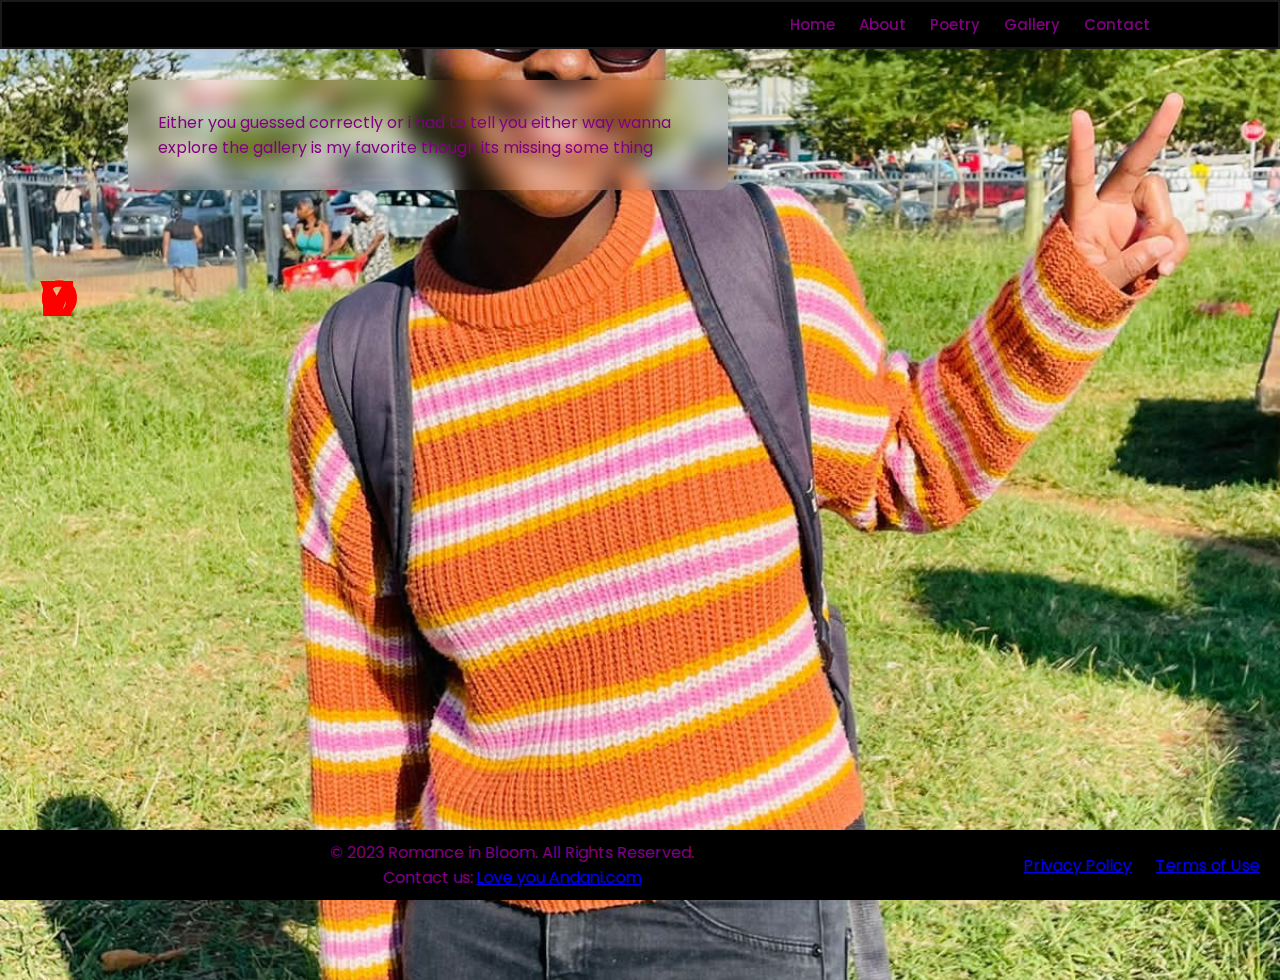
==== mainpage.html @ c9b13228 "e" ====
<!DOCTYPE html>
<html lang="en">
<head>
    <meta charset="UTF-8">
    <meta http-equiv="X-UA-Compatible" content="IE=edge">
    <meta name="viewport" content="width=device-width, initial-scale=1.0">
    <title>Login</title>
    <!-- Updated the link to your CSS file "style1.css" -->
    <link rel="stylesheet" href="style1.css">
    <link rel="preconnect" href="https://fonts.googleapis.com">
    <link rel="preconnect" href="https://fonts.gstatic.com" crossorigin>
    <link href="https://fonts.googleapis.com/css2?family=Poppins:wght@400;600&display=swap" rel="stylesheet">
    <link href="https://fonts.googleapis.com/css2?family=Dancing+Script:wght@600&display=swap" rel="stylesheet">

</head>
<body>
    <header class="header">
        <a href="#" class="logo"></a>
        <nav class="navbar">
            <a href="#" id="homeButton">Home</a>
            <a href="#" id="aboutButton">About</a>
            <a href="#" id="poetryButton">Poetry</a>
            <a href="#" id="galleryButton">Gallery</a>
            <a href="#" id="contactButton">Contact</a>
        </nav>
    </header>  

<main class="main-content">
    <div id="homeContent">
      <p>Either you guessed correctly or i had to tell you either way wanna explore the gallery is my favorite though its missing some thing </p>
    </div>
    <div id="aboutContent">
      <h2>I'm bad at naming things soo Love you</h2>
      <p>Well, you're probably looking at me as you read this, or I got to embarrass I said you’ll read it at home, but I hope I didn’t take the cowards way out but anyways</p>
      <p>..</p>
      <p>Honestly, I don’t know what I want to put here I spent countless nights thinking and throughout it all I was left with nothing in my mind words, a quiz, a small game (would have taken forever to make) or just a display of my love. I wanted it all to make it the best I could though my mind kept racing through ideas my heart kept saying nothing in this world would be enough to show u how much I love you. 
 
        maybe I made it to store our memories, love and happiness but to me it's something I never done before cause you’re a new person in my life the person who has my heart and the one, I wish to be with through day and night all I can think of is you. 
         
        Never before have I found myself in loss of words over someone, which lead me to believe maybe I didn’t have it in me to love but thanks to you for proving me wrong with all that I love you</p>
        <p>..</p>
        <p>(hope I gave you a kiss as soon as you finished this if I didn’t slap me for me please)</p>
    </div>
    <div id="poetryContent">

      <div class="poetry-carousel">
        <button class="nav left" onclick="prevPoem()">&#8249;</button>
        <div class="poem-container active">
            <h2>Poem 1</h2>
            <p>
                your smile, a world takes flight,
        A beacon of pure and radiant light.
        It speaks of joy, a heart sincere,
        Drawing me close, pulling me near.
        
        Each curve and gleam, a work of art,
        A masterpiece to warm the coldest heart.
        With every grin, my worries cease,
        In your smile, I find my inner peace.
        
        So wear that smile, forever true,
        For it's the magic that leads me to you.
        In your laughter, my heart finds its home,
        With your smile, I'll never feel alone.
            </p>
        </div>
        <div class="poem-container">
            <h2>Poem 2</h2>
            <p>
              In your brown eyes, behind glasses they hide,
              A world of wonder, a deep, inner stride.
              Like warm cocoa in the morning sun's grace,
              They sparkle and twinkle, a comforting place.
              
              Through those lenses, a unique view of life,
              With wisdom and charm, she conquers each strife.
              Her gaze, both intelligent and wise,
              In your brown eyes, beauty truly lies.
              
              With every glance, my heart takes its cue,
              Through your glasses, your spirit shines true.
              They frame your soul, a sweet, sweet surprise,
              I'm trapped forever by the beauty that lies in your eyes
            </p>
        </div>
        <div class="poem-container">
            <h2>Poem 3</h2>
            <p>
              your cuteness, like a ray of sun,
              You light up my world, my only one.
              With each adorable smile you share,
              You melt my heart, showing how much you care.
              
              Your sweet nature, a gentle embrace,
              Fills my life with warmth and grace.
              In every word and every touch,
              I'm captivated by you, oh, how I'm smitten so much.
              
              Your laughter, like a melody, it sings,
              Bringing joy and love on graceful wings.
              In your presence, everything feels right,
              You're my sunshine, my day and night.
              
              So, my love, with you, I'll always stay,
              In your cuteness and sweetness, come what may.
              You're the love I'll forever treasure,
              for my heart as gavin itself to you
            </p>
        </div>
        <div class="poem-container">
          <h2>Poem 4</h2>
          <p>
            your shyness, my love, I find such grace,
            A gentle charm that lights up your face.
            When you're quiet, there's a special allure,
            In your shy moments, my heart feels so sure.
            
            Around me, you're comfortable, my dear,
            Your laughter, your smile, like music I hear.
            In your eyes, I see a trust so profound,
            In your presence, my love, happiness is found.
            
            Your shyness, to me, is a treasure so rare,
            A beautiful bloom, beyond compare.
            With you, I'm cherished, my heart feels so free,
            In your shy love, you're the one I long to see.
            
            So, in your gentle shyness, my heart's found its place,
            In your comfort, my love, I've found my embrace.
            You're the one who's captured my heart, you see,
            In your shy love, forever, you have me.
          </p>
      </div>
        <button class="nav right" onclick="nextPoem()">&#8250;</button>
    </div>

    </div>
    <div id="galleryContent">
        <h2>Gallery</h2>


        
        <img src="img2 (1).jpg" alt="Image 1" class="gallery-image">
        <img src="img2 (2).jpg" alt="Image 2" class="gallery-image">
        <img src="img2 (3).jpg" alt="Image 3" class="gallery-image">
        <img src="img2 (4).jpg" alt="Image 4" class="gallery-image">
        <img src="img2 (5).jpg" alt="Image 5" class="gallery-image">
        <video controls poster="poster_image.jpg" class="gallery-video">
          <source src="img2 (1).mp4" type="video/mp4">
          Your browser does not support the video tag.
      </video>
      </div>
    <div id="contactContent">
      <h2>Contact my heart to</h2>
      <p>Email: heart@gmail.com</p>
      <p>Phone: lost it</p>
      <p>Address: Where Andani is</p>
    </div>
  </main>

  <!-- Smoke effect -->
  <div class="smoke">
    <span>L</span>
    <span>o</span>
    <span>V</span>
    <span>E</span>
    <span> </span>
    <span> </span>
    <span>Y</span>
    <span>O</span>
    <span>U</span>
  </div>

  <footer>
    <div class="footer-content">
      <div class="footer-info">
          <p>© 2023 Romance in Bloom. All Rights Reserved.</p>
          <p>Contact us: <a href="m66tshilidzi.com">Love you Andani.com</a></p>
      </div>
      <div class="footer-links">
          <ul>
              <li><a href="/privacy-policy">Privacy Policy</a></li>
              <li><a href="/terms-of-use">Terms of Use</a></li>
          </ul>
      </div>
  </div>
  </footer>

  <script>
    // Get references to content divs
    const homeContent = document.getElementById('homeContent');
    const aboutContent = document.getElementById('aboutContent');
    const poetryContent = document.getElementById('poetryContent');
    const galleryContent = document.getElementById('galleryContent');
    const contactContent = document.getElementById('contactContent');

    // Get references to navigation buttons
    const homeButton = document.getElementById('homeButton');
    const aboutButton = document.getElementById('aboutButton');
    const poetryButton = document.getElementById('poetryButton');
    const galleryButton = document.getElementById('galleryButton');
    const contactButton = document.getElementById('contactButton');

    // Function to show/hide content based on button clicks
    function showContent(contentToShow) {
        // Hide all content divs
        homeContent.style.display = 'none';
        aboutContent.style.display = 'none';
        poetryContent.style.display = 'none';
        galleryContent.style.display = 'none';
        contactContent.style.display = 'none';

        // Show the selected content
        contentToShow.style.display = 'block';
    }

    // Add event listeners to navigation buttons
    homeButton.addEventListener('click', () => showContent(homeContent));
    aboutButton.addEventListener('click', () => showContent(aboutContent));
    poetryButton.addEventListener('click', () => showContent(poetryContent));
    galleryButton.addEventListener('click', () => showContent(galleryContent));
    contactButton.addEventListener('click', () => showContent(contactContent));

    // Initially, display the home content
    showContent(homeContent);

    let currentPoem = 0;
        const poems = document.querySelectorAll('.poem-container');

        function showPoem(index) {
            poems[currentPoem].classList.remove('active');
            currentPoem = index;
            poems[currentPoem].classList.add('active');
        }

        function prevPoem() {
            if (currentPoem > 0) {
                showPoem(currentPoem - 1);
            } else {
                showPoem(poems.length - 1); // Wrap to the last poem when at the beginning
            }
        }

        function nextPoem() {
            if (currentPoem < poems.length - 1) {
                showPoem(currentPoem + 1);
            } else {
                showPoem(0); // Wrap to the first poem when at the end
            }
        }
  </script>
</body>
</html>
---- style1.css ----
/* Default styles for all screen sizes */
* {
  margin: 0;
  padding: 0;
  box-sizing: border-box;
  font-family: 'Poppins', sans-serif;
}

body {
  min-height: 100vh;
  background-image: url(IMG.jpg);
  background-position: center;
  background-size: cover;
}

.header {
  position: fixed;
  top: 0;
  left: 0;
  width: 100%;
  padding: 10px 10%;
  background: black;
  border: 2px solid rgba(255, 255, 255, .1);
  backdrop-filter: blur(10px);
  box-shadow: 0 0 10px rgba(0, 0, 0, 0.1);
  display: flex;
  justify-content: space-between;
  align-items: center;
  z-index: 100;
}

.logo {
  font-size: 15px;
  color: ghostwhite;
  text-decoration: none;
  font-weight: 600;
}

.main-content {
  margin: 80px 10%;
  width: 80%;
  max-width: 600px;
  background: rgba(255, 255, 255, 0.00);
  backdrop-filter: blur(10px);
  box-shadow: 0 0 10px rgba(0, 0, 0, 0.2);
  color: purple;
  border-radius: 10px;
  padding: 30px;
}

.navbar a {
  font-size: 10px;
  color: purple;
  text-decoration: none;
  font-weight: 500;
  margin-left: 20px;
  transition: 0.5s;
}

.navbar a:hover,
.navbar a.active {
  color: whitesmoke;
}

/* Media query for screens with a minimum width of 768px (adjust as needed) */
@media screen and (min-width: 768px) {
  .navbar a {
    font-size: 15px;
  }
}

main {
  padding: 20px;
  color: #000;
}

.gallery-image {
  max-width: 700px;
  width: 100%;
  height: auto;
  margin-bottom: 20px;
}

.gallery-video {
  max-width: 700px;
  width: 100%;
  height: auto;
  margin-bottom: 20px;
}

footer {
  position: fixed;
  bottom: 0;
  left: 0;
  width: 100%;
  background-color: black;
  color: purple;
  text-align: center;
  padding: 10px 0;
  z-index: 999;
}

.footer-content {
  display: flex;
  justify-content: space-between;
  align-items: center;
}

.footer-info {
  flex: 1;
}

.footer-links ul {
  list-style: none;
  padding: 0;
}

.footer-links li {
  display: inline;
  margin-right: 20px;
}

.smoke {
  margin-left: 40px;
  width: 100%;
  height: 100%;
  pointer-events: none;
  z-index: -1;
  overflow: hidden;
}

.smoke span {
  position: absolute;
  color: red;
  font-family: sans-serif;
  font-weight: bold;
  letter-spacing: 20px;
  text-transform: uppercase;
  font-size: 50px;
  animation: animate 3s linear infinite;
}

.smoke span:nth-child(1) {
  animation-delay: 0s;
}

.smoke span:nth-child(2) {
  animation-delay: 0.1s;
}

.smoke span:nth-child(3) {
  animation-delay: 0.2s;
}

.smoke span:nth-child(4) {
  animation-delay: 0.3s;
}

.smoke span:nth-child(5) {
  animation-delay: 0.4s;
}

.smoke span:nth-child(6) {
  animation-delay: 0.5s;
}

.smoke span:nth-child(7) {
  animation-delay: 0.6s;
}

.smoke span:nth-child(8) {
  animation-delay: 0.7s;
}

.smoke span:nth-child(9) {
  animation-delay: 0.8s;
}

@keyframes animate {
  0% {
    transform: translateY(0) translateX(-50%) rotate(0);
    opacity: 0.8;
  }
  100% {
    transform: translateY(-100vh) translateX(-50%) rotate(360deg);
    opacity: 0;
  }
}

/* CSS Styles for the poetry carousel */
.poetry-carousel {
  display: flex;
  overflow: hidden;
  position: relative;
}

.poetry-carousel .poem-container {
  flex: 1;
  opacity: 0;
  transition: opacity 0.3s;
  height: 300px; /* Adjust the height as needed */
  overflow-y: auto; /* Add scrollbars if content exceeds the height */
}

.poetry-carousel .poem-container.active {
  opacity: 1;
}

.poetry-carousel .nav {
  cursor: pointer;
  position: absolute;
  top: 50%;
  transform: translateY(-50%);
  background-color: rgba(0, 0, 0, 0.5);
  color: white;
  padding: 10px;
  border: none;
  outline: none;
}

.poetry-carousel .nav:hover {
  cursor: pointer;
}

.poetry-carousel .nav.left {
  left: 0;
}

.poetry-carousel .nav.right {
  right: 0;
}
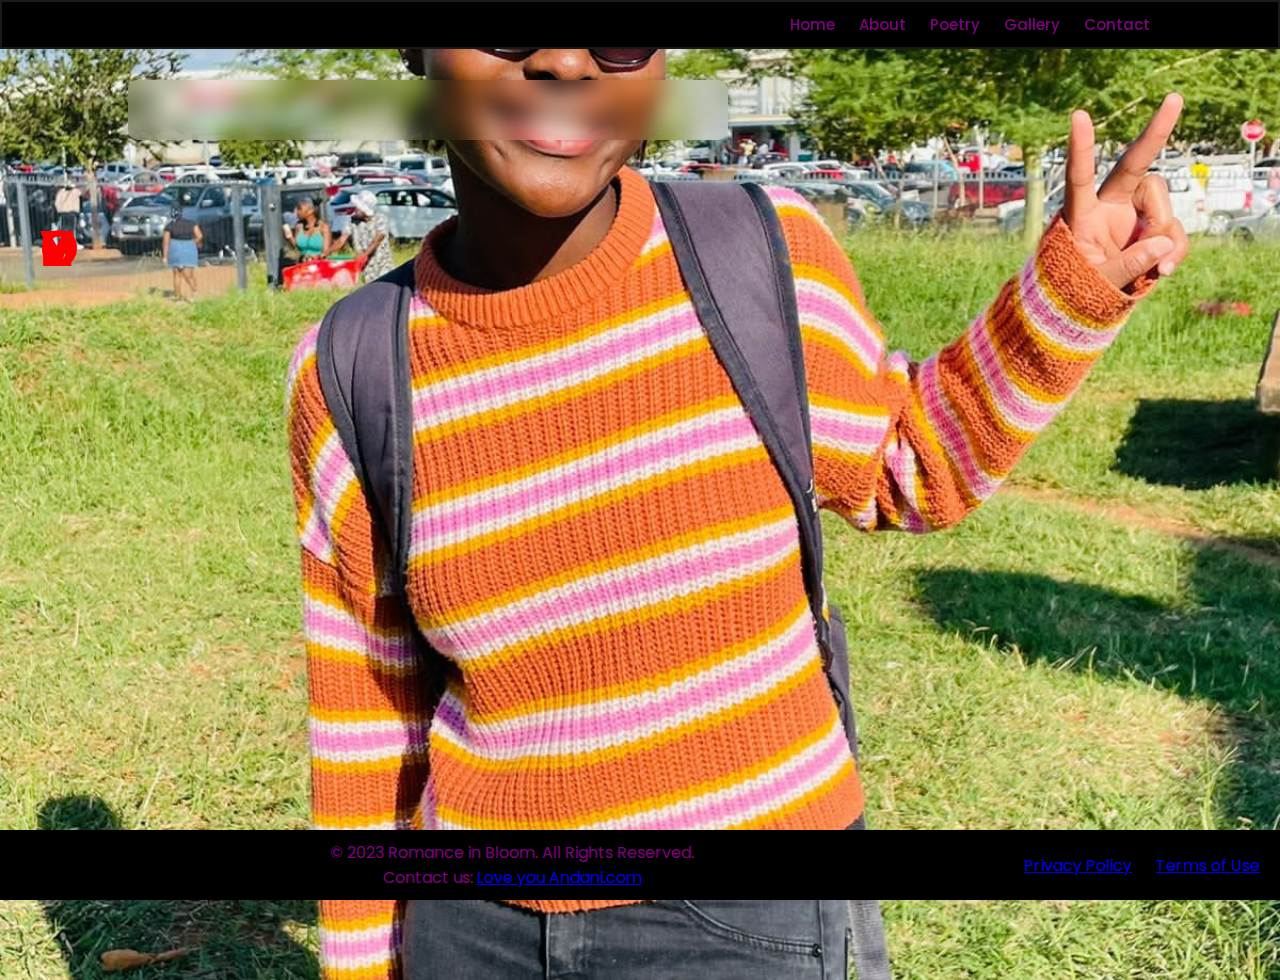
==== commit eaa0190c: "s" ====
--- a/mainpage.html
+++ b/mainpage.html
@@ -1,161 +1,152 @@
 <!DOCTYPE html>
 <html lang="en">
+
 <head>
-    <meta charset="UTF-8">
-    <meta http-equiv="X-UA-Compatible" content="IE=edge">
-    <meta name="viewport" content="width=device-width, initial-scale=1.0">
-    <title>Login</title>
-    <!-- Updated the link to your CSS file "style1.css" -->
-    <link rel="stylesheet" href="style1.css">
-    <link rel="preconnect" href="https://fonts.googleapis.com">
-    <link rel="preconnect" href="https://fonts.gstatic.com" crossorigin>
-    <link href="https://fonts.googleapis.com/css2?family=Poppins:wght@400;600&display=swap" rel="stylesheet">
-    <link href="https://fonts.googleapis.com/css2?family=Dancing+Script:wght@600&display=swap" rel="stylesheet">
+  <meta charset="UTF-8">
+  <meta http-equiv="X-UA-Compatible" content="IE=edge">
+  <meta name="viewport" content="width=device-width, initial-scale=1.0">
+  <title>Login</title>
+  <!-- Updated the link to your CSS file "style1.css" -->
+  <link rel="stylesheet" href="style1.css">
+  <link rel="preconnect" href="https://fonts.googleapis.com">
+  <link rel="preconnect" href="https://fonts.gstatic.com" crossorigin>
+  <link href="https://fonts.googleapis.com/css2?family=Poppins:wght@400;600&display=swap" rel="stylesheet">
+  <link href="https://fonts.googleapis.com/css2?family=Dancing+Script:wght@600&display=swap" rel="stylesheet">
 
 </head>
+
 <body>
-    <header class="header">
-        <a href="#" class="logo"></a>
-        <nav class="navbar">
-            <a href="#" id="homeButton">Home</a>
-            <a href="#" id="aboutButton">About</a>
-            <a href="#" id="poetryButton">Poetry</a>
-            <a href="#" id="galleryButton">Gallery</a>
-            <a href="#" id="contactButton">Contact</a>
-        </nav>
-    </header>  
-
-<main class="main-content">
+  <header class="header">
+    <a href="#" class="logo"></a>
+    <nav class="navbar">
+      <a href="#" id="homeButton">Home</a>
+      <a href="#" id="aboutButton">About</a>
+      <a href="#" id="poetryButton">Poetry</a>
+      <a href="#" id="galleryButton">Gallery</a>
+      <a href="#" id="contactButton">Contact</a>
+    </nav>
+  </header>
+  <!-- ... (previous HTML code) ... -->
+
+  <main class="main-content">
     <div id="homeContent">
-      <p>Either you guessed correctly or i had to tell you either way wanna explore the gallery is my favorite though its missing some thing </p>
+      <p>Either you guessed correctly or i had to tell you either way wanna explore the gallery is my favorite though
+        its missing some thing </p>
     </div>
     <div id="aboutContent">
       <h2>I'm bad at naming things soo Love you</h2>
-      <p>Well, you're probably looking at me as you read this, or I got to embarrass I said you’ll read it at home, but I hope I didn’t take the cowards way out but anyways</p>
+      <p>Well, you're probably looking at me as you read this, or I got to embarrass I said you’ll read it at home, but
+        I hope I didn’t take the cowards way out but anyways</p>
       <p>..</p>
-      <p>Honestly, I don’t know what I want to put here I spent countless nights thinking and throughout it all I was left with nothing in my mind words, a quiz, a small game (would have taken forever to make) or just a display of my love. I wanted it all to make it the best I could though my mind kept racing through ideas my heart kept saying nothing in this world would be enough to show u how much I love you. 
- 
-        maybe I made it to store our memories, love and happiness but to me it's something I never done before cause you’re a new person in my life the person who has my heart and the one, I wish to be with through day and night all I can think of is you. 
-         
-        Never before have I found myself in loss of words over someone, which lead me to believe maybe I didn’t have it in me to love but thanks to you for proving me wrong with all that I love you</p>
-        <p>..</p>
-        <p>(hope I gave you a kiss as soon as you finished this if I didn’t slap me for me please)</p>
+      <p>Honestly, I don’t know what I want to put here I spent countless nights thinking and throughout it all I was
+        left with nothing in my mind words, a quiz, a small game (would have taken forever to make) or just a display of
+        my love. I wanted it all to make it the best I could though my mind kept racing through ideas my heart kept
+        saying nothing in this world would be enough to show u how much I love you.
+
+        maybe I made it to store our memories, love and happiness but to me it's something I never done before cause
+        you’re a new person in my life the person who has my heart and the one, I wish to be with through day and night
+        all I can think of is you.
+
+        Never before have I found myself in loss of words over someone, which lead me to believe maybe I didn’t have it
+        in me to love but thanks to you for proving me wrong with all that I love you</p>
+      <p>..</p>
+      <p>(hope I gave you a kiss as soon as you finished this if I didn’t slap me for me please)</p>
     </div>
     <div id="poetryContent">
-
-      <div class="poetry-carousel">
-        <button class="nav left" onclick="prevPoem()">&#8249;</button>
-        <div class="poem-container active">
-            <h2>Poem 1</h2>
-            <p>
-                your smile, a world takes flight,
+      <h2>whats makes you special</h2>
+      <p>1: your smile, a world takes flight,
         A beacon of pure and radiant light.
-        It speaks of joy, a heart sincere,
+        It speaks of joy, a heart sincere, w
         Drawing me close, pulling me near.
-        
+
         Each curve and gleam, a work of art,
         A masterpiece to warm the coldest heart.
         With every grin, my worries cease,
         In your smile, I find my inner peace.
-        
+
         So wear that smile, forever true,
         For it's the magic that leads me to you.
         In your laughter, my heart finds its home,
-        With your smile, I'll never feel alone.
-            </p>
-        </div>
-        <div class="poem-container">
-            <h2>Poem 2</h2>
-            <p>
-              In your brown eyes, behind glasses they hide,
-              A world of wonder, a deep, inner stride.
-              Like warm cocoa in the morning sun's grace,
-              They sparkle and twinkle, a comforting place.
-              
-              Through those lenses, a unique view of life,
-              With wisdom and charm, she conquers each strife.
-              Her gaze, both intelligent and wise,
-              In your brown eyes, beauty truly lies.
-              
-              With every glance, my heart takes its cue,
-              Through your glasses, your spirit shines true.
-              They frame your soul, a sweet, sweet surprise,
-              I'm trapped forever by the beauty that lies in your eyes
-            </p>
-        </div>
-        <div class="poem-container">
-            <h2>Poem 3</h2>
-            <p>
-              your cuteness, like a ray of sun,
-              You light up my world, my only one.
-              With each adorable smile you share,
-              You melt my heart, showing how much you care.
-              
-              Your sweet nature, a gentle embrace,
-              Fills my life with warmth and grace.
-              In every word and every touch,
-              I'm captivated by you, oh, how I'm smitten so much.
-              
-              Your laughter, like a melody, it sings,
-              Bringing joy and love on graceful wings.
-              In your presence, everything feels right,
-              You're my sunshine, my day and night.
-              
-              So, my love, with you, I'll always stay,
-              In your cuteness and sweetness, come what may.
-              You're the love I'll forever treasure,
-              for my heart as gavin itself to you
-            </p>
-        </div>
-        <div class="poem-container">
-          <h2>Poem 4</h2>
-          <p>
-            your shyness, my love, I find such grace,
-            A gentle charm that lights up your face.
-            When you're quiet, there's a special allure,
-            In your shy moments, my heart feels so sure.
-            
-            Around me, you're comfortable, my dear,
-            Your laughter, your smile, like music I hear.
-            In your eyes, I see a trust so profound,
-            In your presence, my love, happiness is found.
-            
-            Your shyness, to me, is a treasure so rare,
-            A beautiful bloom, beyond compare.
-            With you, I'm cherished, my heart feels so free,
-            In your shy love, you're the one I long to see.
-            
-            So, in your gentle shyness, my heart's found its place,
-            In your comfort, my love, I've found my embrace.
-            You're the one who's captured my heart, you see,
-            In your shy love, forever, you have me.
-          </p>
-      </div>
-        <button class="nav right" onclick="nextPoem()">&#8250;</button>
-    </div>
-
+        With your smile, I'll never feel alone.</p>
+      <P>..</P>
+
+      <p>2: In your brown eyes, behind glasses they hide,
+        A world of wonder, a deep, inner stride.
+        Like warm cocoa in the morning sun's grace,
+        They sparkle and twinkle, a comforting place.
+
+        Through those lenses, a unique view of life,
+        With wisdom and charm, she conquers each strife.
+        Her gaze, both intelligent and wise,
+        In your brown eyes, beauty truly lies.
+
+        With every glance, my heart takes its cue,
+        Through your glasses, your spirit shines true.
+        They frame your soul, a sweet, sweet surprise,
+        I'm trapped forever by the beauty that lies in your eyes</p>
+      <P>..</P>
+
+      <p>3: your cuteness, like a ray of sun,
+        You light up my world, my only one.
+        With each adorable smile you share,
+        You melt my heart, showing how much you care.
+
+        Your sweet nature, a gentle embrace,
+        Fills my life with warmth and grace.
+        In every word and every touch,
+        I'm captivated by you, oh, how I'm smitten so much.
+
+        Your laughter, like a melody, it sings,
+        Bringing joy and love on graceful wings.
+        In your presence, everything feels right,
+        You're my sunshine, my day and night.
+
+        So, my love, with you, I'll always stay,
+        In your cuteness and sweetness, come what may.
+        You're the love I'll forever treasure,
+        for my heart as gavin itself to you</p>
+      <P>..</P>
+
+      <p>4: your shyness, my love, I find such grace,
+        A gentle charm that lights up your face.
+        When you're quiet, there's a special allure,
+        In your shy moments, my heart feels so sure.
+
+        Around me, you're comfortable, my dear,
+        Your laughter, your smile, like music I hear.
+        In your eyes, I see a trust so profound,
+        In your presence, my love, happiness is found.
+
+        Your shyness, to me, is a treasure so rare,
+        A beautiful bloom, beyond compare.
+        With you, I'm cherished, my heart feels so free,
+        In your shy love, you're the one I long to see.
+
+        So, in your gentle shyness, my heart's found its place,
+        In your comfort, my love, I've found my embrace.
+        You're the one who's captured my heart, you see,
+        In your shy love, forever, you have me.</p>
     </div>
     <div id="galleryContent">
-        <h2>Gallery</h2>
-
-
-        
-        <img src="img2 (1).jpg" alt="Image 1" class="gallery-image">
-        <img src="img2 (2).jpg" alt="Image 2" class="gallery-image">
-        <img src="img2 (3).jpg" alt="Image 3" class="gallery-image">
-        <img src="img2 (4).jpg" alt="Image 4" class="gallery-image">
-        <img src="img2 (5).jpg" alt="Image 5" class="gallery-image">
-        <video controls poster="poster_image.jpg" class="gallery-video">
-          <source src="img2 (1).mp4" type="video/mp4">
-          Your browser does not support the video tag.
+      <h2>Gallery</h2>
+      <img src="img3 (6).jpg" alt="Image 5" class="gallery-image">
+      <img src="img3 (1).jpg" alt="Image 5" class="gallery-image">
+      <img src="img3 (2).jpg" alt="Image 5" class="gallery-image">
+      <img src="img3 (3).jpg" alt="Image 5" class="gallery-image">
+      <img src="img3 (4).jpg" alt="Image 5" class="gallery-image">
+      <img src="img3 (5).jpg" alt="Image 5" class="gallery-image">
+
+      <img src="img2 (1).jpg" alt="Image 1" class="gallery-image">
+      <img src="img2 (2).jpg" alt="Image 2" class="gallery-image">
+      <img src="img2 (3).jpg" alt="Image 3" class="gallery-image">
+      <img src="img2 (4).jpg" alt="Image 4" class="gallery-image">
+      <img src="img2 (5).jpg" alt="Image 5" class="gallery-image">
+      <video controls poster="poster_image.jpg" class="gallery-video">
+        <source src="img2 (1).mp4" type="video/mp4">
+        Your browser does not support the video tag.
       </video>
-      </div>
-    <div id="contactContent">
-      <h2>Contact my heart to</h2>
-      <p>Email: heart@gmail.com</p>
-      <p>Phone: lost it</p>
-      <p>Address: Where Andani is</p>
-    </div>
+    </div>
+    
   </main>
 
   <!-- Smoke effect -->
@@ -174,16 +165,16 @@
   <footer>
     <div class="footer-content">
       <div class="footer-info">
-          <p>© 2023 Romance in Bloom. All Rights Reserved.</p>
-          <p>Contact us: <a href="m66tshilidzi.com">Love you Andani.com</a></p>
+        <p>© 2023 Romance in Bloom. All Rights Reserved.</p>
+        <p>Contact us: <a href="m66tshilidzi.com">Love you Andani.com</a></p>
       </div>
       <div class="footer-links">
-          <ul>
-              <li><a href="/privacy-policy">Privacy Policy</a></li>
-              <li><a href="/terms-of-use">Terms of Use</a></li>
-          </ul>
+        <ul>
+          <li><a href="/privacy-policy">Privacy Policy</a></li>
+          <li><a href="/terms-of-use">Terms of Use</a></li>
+        </ul>
       </div>
-  </div>
+    </div>
   </footer>
 
   <script>
@@ -203,15 +194,15 @@
 
     // Function to show/hide content based on button clicks
     function showContent(contentToShow) {
-        // Hide all content divs
-        homeContent.style.display = 'none';
-        aboutContent.style.display = 'none';
-        poetryContent.style.display = 'none';
-        galleryContent.style.display = 'none';
-        contactContent.style.display = 'none';
-
-        // Show the selected content
-        contentToShow.style.display = 'block';
+      // Hide all content divs
+      homeContent.style.display = 'none';
+      aboutContent.style.display = 'none';
+      poetryContent.style.display = 'none';
+      galleryContent.style.display = 'none';
+      contactContent.style.display = 'none';
+
+      // Show the selected content
+      contentToShow.style.display = 'block';
     }
 
     // Add event listeners to navigation buttons
@@ -223,31 +214,7 @@
 
     // Initially, display the home content
     showContent(homeContent);
-
-    let currentPoem = 0;
-        const poems = document.querySelectorAll('.poem-container');
-
-        function showPoem(index) {
-            poems[currentPoem].classList.remove('active');
-            currentPoem = index;
-            poems[currentPoem].classList.add('active');
-        }
-
-        function prevPoem() {
-            if (currentPoem > 0) {
-                showPoem(currentPoem - 1);
-            } else {
-                showPoem(poems.length - 1); // Wrap to the last poem when at the beginning
-            }
-        }
-
-        function nextPoem() {
-            if (currentPoem < poems.length - 1) {
-                showPoem(currentPoem + 1);
-            } else {
-                showPoem(0); // Wrap to the first poem when at the end
-            }
-        }
   </script>
 </body>
-</html>
+
+</html>--- a/style1.css
+++ b/style1.css
@@ -37,10 +37,10 @@
 }
 
 .main-content {
-  margin: 80px 10%;
-  width: 80%;
-  max-width: 600px;
-  background: rgba(255, 255, 255, 0.00);
+  margin: 80px 10%; /* Increase margin for better spacing */
+  width: 80%; /* Adjusted width */
+  max-width: 600px; /* Adjusted max-width */
+  background: rgba(255, 255, 255, 0.00); /* Semi-transparent background */
   backdrop-filter: blur(10px);
   box-shadow: 0 0 10px rgba(0, 0, 0, 0.2);
   color: purple;
@@ -53,7 +53,7 @@
   color: purple;
   text-decoration: none;
   font-weight: 500;
-  margin-left: 20px;
+  margin-left: 20px; /* Slightly reduced margin */
   transition: 0.5s;
 }
 
@@ -82,7 +82,7 @@
 }
 
 .gallery-video {
-  max-width: 700px;
+  max-width: 700px; 
   width: 100%;
   height: auto;
   margin-bottom: 20px;
@@ -97,7 +97,7 @@
   color: purple;
   text-align: center;
   padding: 10px 0;
-  z-index: 999;
+  z-index: 999; /
 }
 
 .footer-content {
@@ -124,11 +124,10 @@
   margin-left: 40px;
   width: 100%;
   height: 100%;
-  pointer-events: none;
+  pointer-events: none; 
   z-index: -1;
-  overflow: hidden;
+  overflow: hidden; 
 }
-
 .smoke span {
   position: absolute;
   color: red;
@@ -187,45 +186,3 @@
   }
 }
 
-/* CSS Styles for the poetry carousel */
-.poetry-carousel {
-  display: flex;
-  overflow: hidden;
-  position: relative;
-}
-
-.poetry-carousel .poem-container {
-  flex: 1;
-  opacity: 0;
-  transition: opacity 0.3s;
-  height: 300px; /* Adjust the height as needed */
-  overflow-y: auto; /* Add scrollbars if content exceeds the height */
-}
-
-.poetry-carousel .poem-container.active {
-  opacity: 1;
-}
-
-.poetry-carousel .nav {
-  cursor: pointer;
-  position: absolute;
-  top: 50%;
-  transform: translateY(-50%);
-  background-color: rgba(0, 0, 0, 0.5);
-  color: white;
-  padding: 10px;
-  border: none;
-  outline: none;
-}
-
-.poetry-carousel .nav:hover {
-  cursor: pointer;
-}
-
-.poetry-carousel .nav.left {
-  left: 0;
-}
-
-.poetry-carousel .nav.right {
-  right: 0;
-}
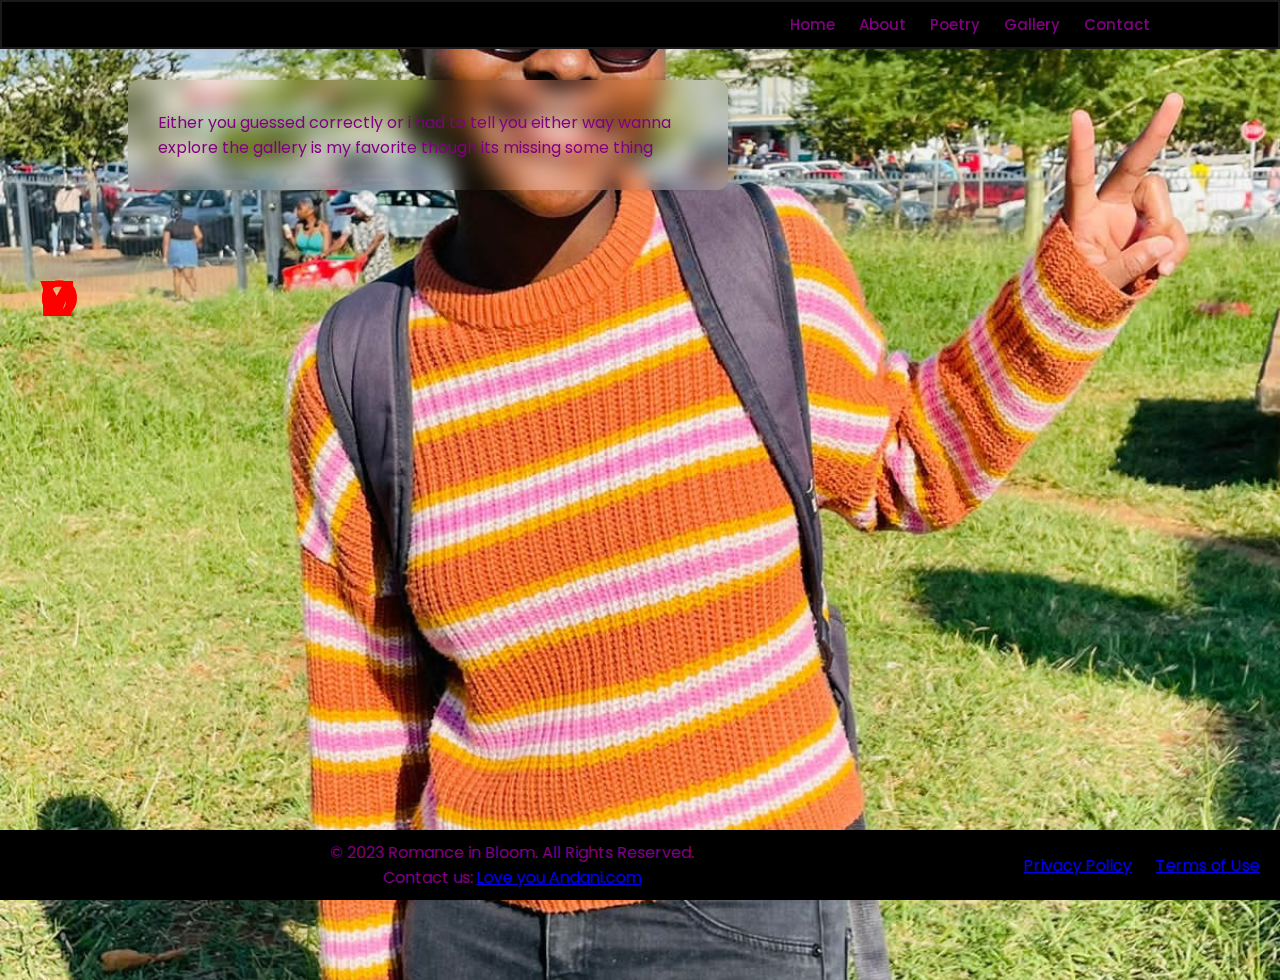
==== commit 47cfb3b8: "s" ====
--- a/mainpage.html
+++ b/mainpage.html
@@ -146,7 +146,12 @@
         Your browser does not support the video tag.
       </video>
     </div>
-    
+    <div id="contactContent">
+      <h2>Contact my heart to</h2>
+      <p>Email: heart@gmail.com</p>
+      <p>Phone: lost it</p>
+      <p>Address: Where Andani is</p>
+    </div>
   </main>
 
   <!-- Smoke effect -->
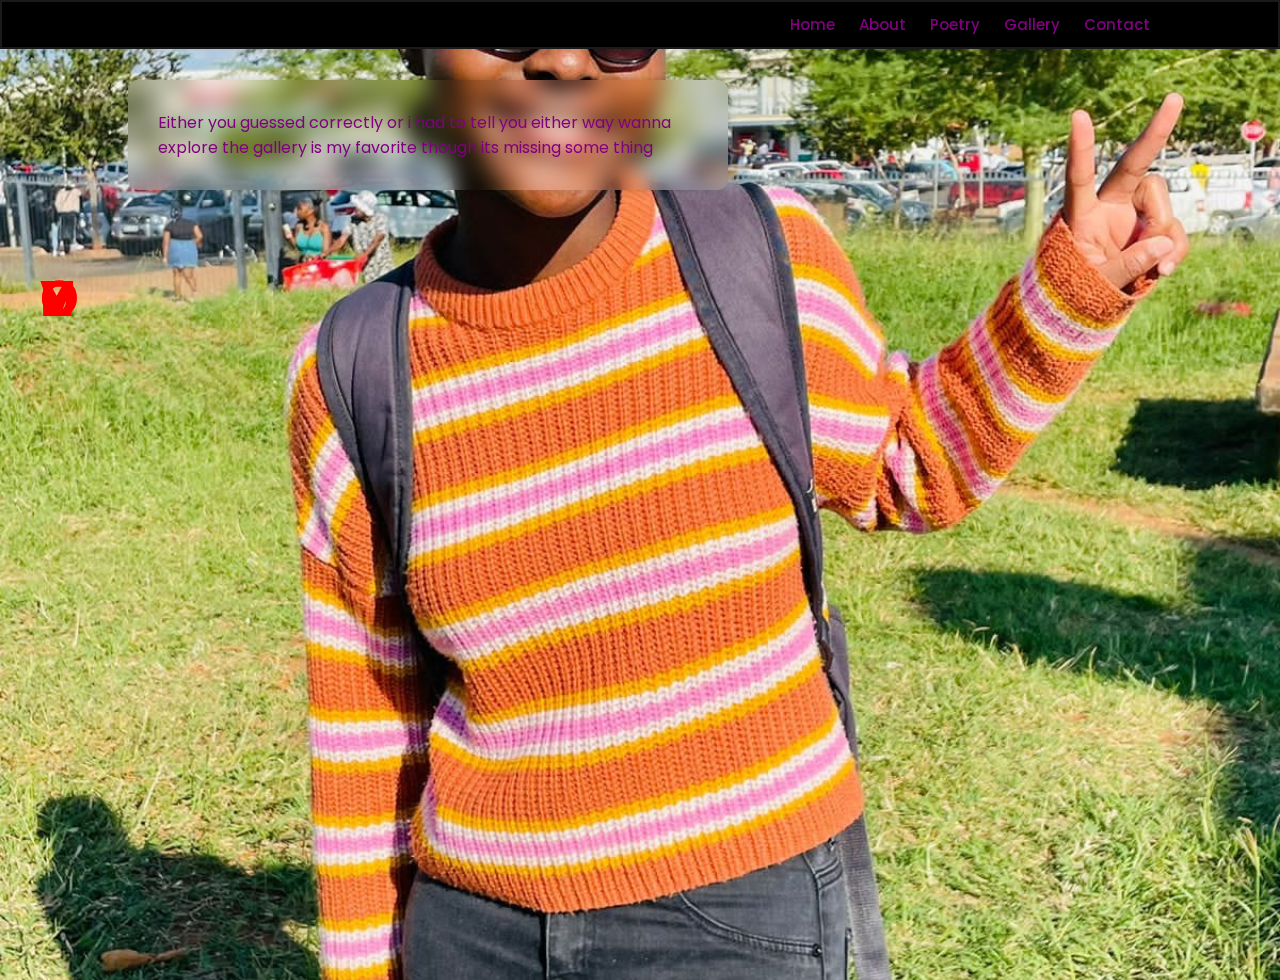
==== commit 06c1d2d8: "s" ====
--- a/mainpage.html
+++ b/mainpage.html
@@ -167,21 +167,6 @@
     <span>U</span>
   </div>
 
-  <footer>
-    <div class="footer-content">
-      <div class="footer-info">
-        <p>© 2023 Romance in Bloom. All Rights Reserved.</p>
-        <p>Contact us: <a href="m66tshilidzi.com">Love you Andani.com</a></p>
-      </div>
-      <div class="footer-links">
-        <ul>
-          <li><a href="/privacy-policy">Privacy Policy</a></li>
-          <li><a href="/terms-of-use">Terms of Use</a></li>
-        </ul>
-      </div>
-    </div>
-  </footer>
-
   <script>
     // Get references to content divs
     const homeContent = document.getElementById('homeContent');
--- a/style1.css
+++ b/style1.css
@@ -88,37 +88,6 @@
   margin-bottom: 20px;
 }
 
-footer {
-  position: fixed;
-  bottom: 0;
-  left: 0;
-  width: 100%;
-  background-color: black;
-  color: purple;
-  text-align: center;
-  padding: 10px 0;
-  z-index: 999; /
-}
-
-.footer-content {
-  display: flex;
-  justify-content: space-between;
-  align-items: center;
-}
-
-.footer-info {
-  flex: 1;
-}
-
-.footer-links ul {
-  list-style: none;
-  padding: 0;
-}
-
-.footer-links li {
-  display: inline;
-  margin-right: 20px;
-}
 
 .smoke {
   margin-left: 40px;
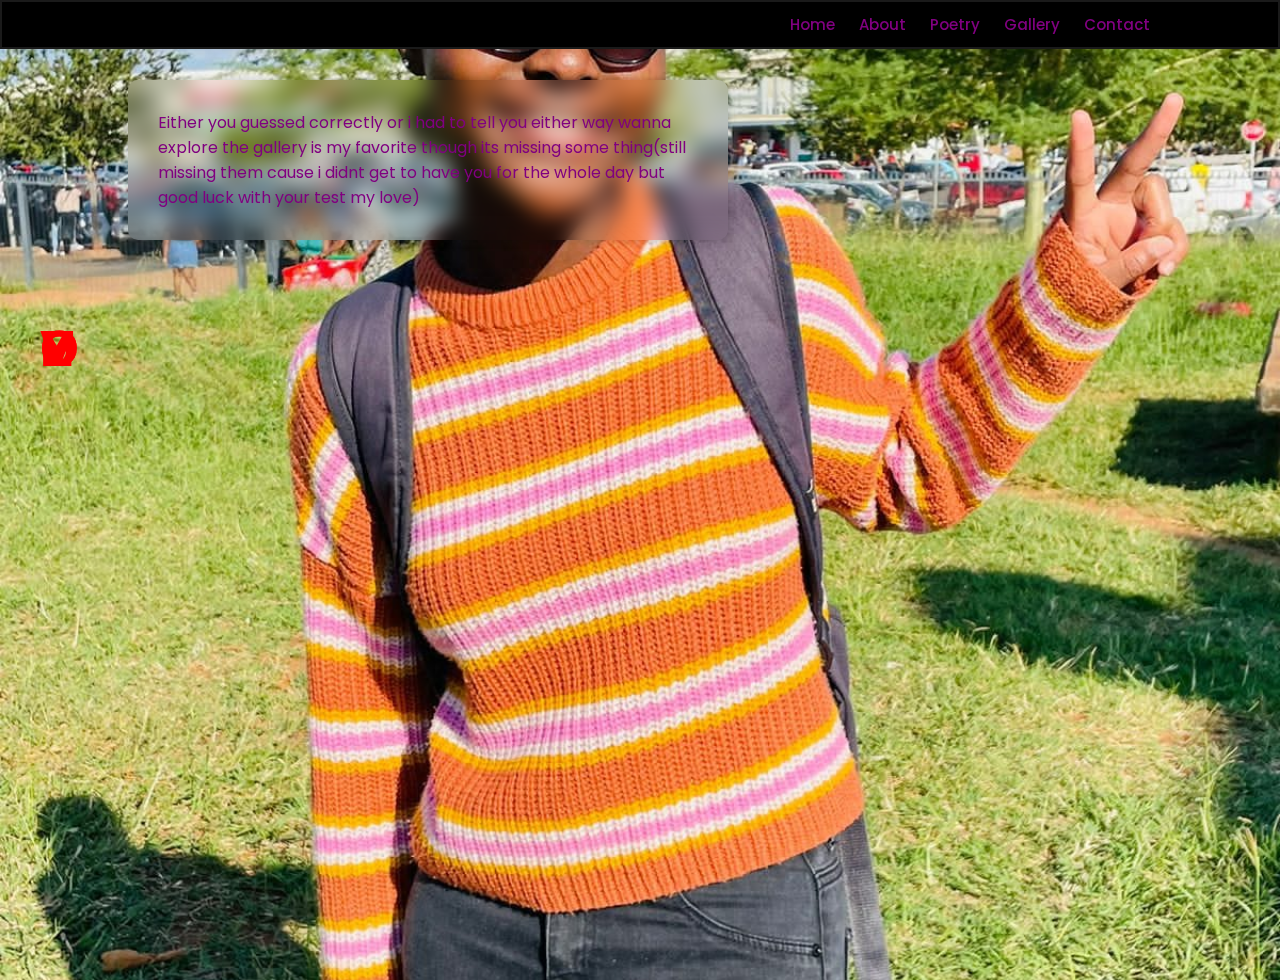
==== commit 28c99601: "s" ====
--- a/mainpage.html
+++ b/mainpage.html
@@ -31,7 +31,7 @@
   <main class="main-content">
     <div id="homeContent">
       <p>Either you guessed correctly or i had to tell you either way wanna explore the gallery is my favorite though
-        its missing some thing </p>
+        its missing some thing(still missing them cause i didnt get to have you for the whole day but good luck with your test my love) </p>
     </div>
     <div id="aboutContent">
       <h2>I'm bad at naming things soo Love you</h2>
@@ -51,6 +51,8 @@
         in me to love but thanks to you for proving me wrong with all that I love you</p>
       <p>..</p>
       <p>(hope I gave you a kiss as soon as you finished this if I didn’t slap me for me please)</p>
+      <P>..</P>
+      <p>(well we didnt have any privacy time so i cant be held accountable right)</p>
     </div>
     <div id="poetryContent">
       <h2>whats makes you special</h2>
@@ -148,7 +150,7 @@
     </div>
     <div id="contactContent">
       <h2>Contact my heart to</h2>
-      <p>Email: heart@gmail.com</p>
+      <p>Email: Andani has it</p>
       <p>Phone: lost it</p>
       <p>Address: Where Andani is</p>
     </div>
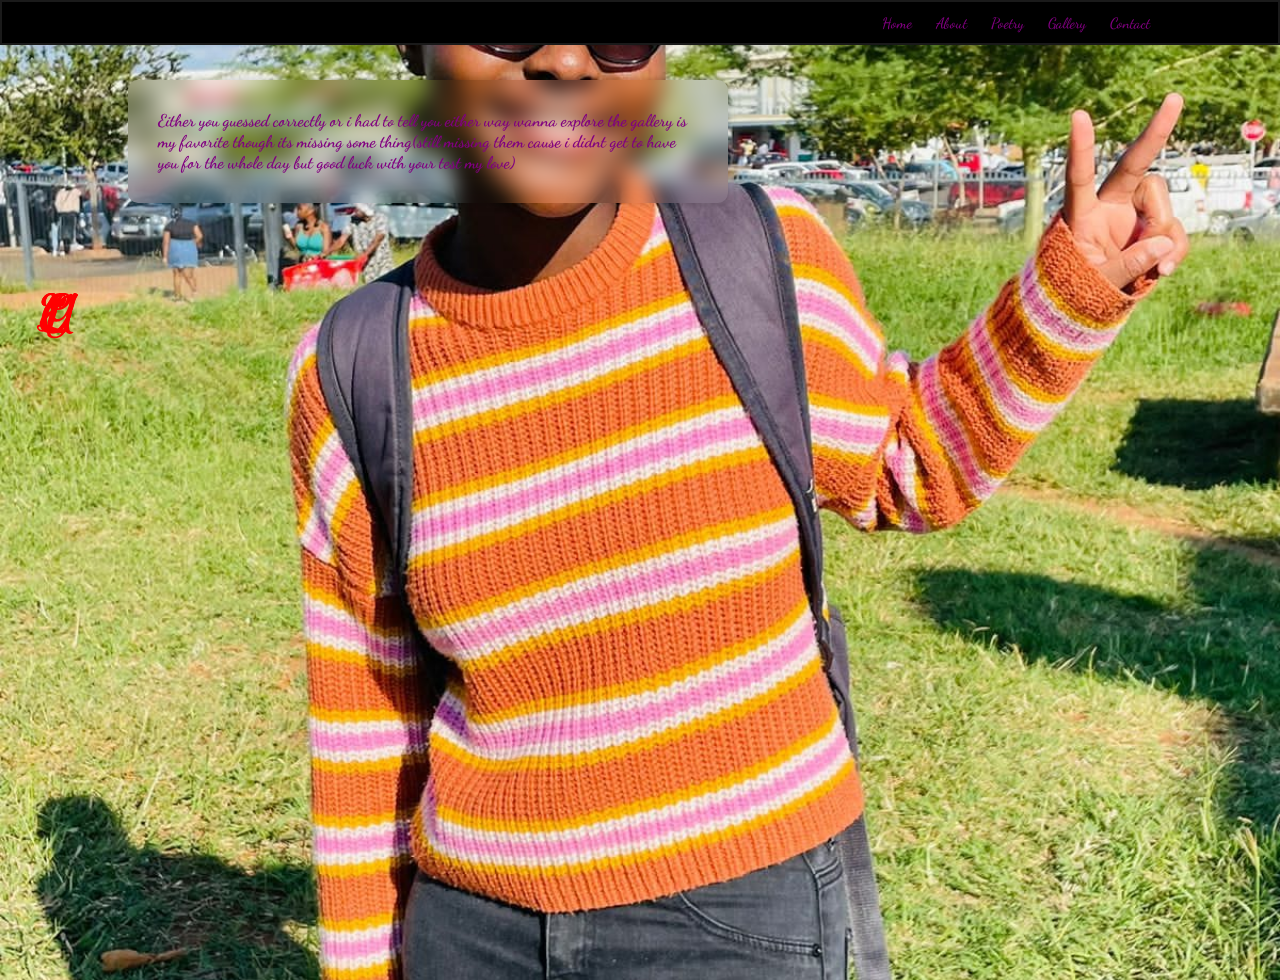
==== commit 92de6c98: "s" ====
--- a/mainpage.html
+++ b/mainpage.html
@@ -36,7 +36,7 @@
     <div id="aboutContent">
       <h2>I'm bad at naming things soo Love you</h2>
       <p>Well, you're probably looking at me as you read this, or I got to embarrass I said you’ll read it at home, but
-        I hope I didn’t take the cowards way out but anyways</p>
+        I hope I didn’t take the cowards way out but anyways(you got shy sooo not my fault)</p>
       <p>..</p>
       <p>Honestly, I don’t know what I want to put here I spent countless nights thinking and throughout it all I was
         left with nothing in my mind words, a quiz, a small game (would have taken forever to make) or just a display of
--- a/style1.css
+++ b/style1.css
@@ -1,9 +1,15 @@
+@import url("https://fonts.googleapis.com/css2?family=Dancing+Script:wght@600&display=swap");
+
 /* Default styles for all screen sizes */
 * {
   margin: 0;
   padding: 0;
   box-sizing: border-box;
-  font-family: 'Poppins', sans-serif;
+  font-family: 'Dancing Script', cursive;
+  font-size: 17px;
+  /* Increased font size by 2px */
+  font-weight: 650;
+  /* Increased font weight to 650 */
 }
 
 body {
@@ -30,17 +36,19 @@
 }
 
 .logo {
-  font-size: 15px;
   color: ghostwhite;
   text-decoration: none;
-  font-weight: 600;
 }
 
 .main-content {
-  margin: 80px 10%; /* Increase margin for better spacing */
-  width: 80%; /* Adjusted width */
-  max-width: 600px; /* Adjusted max-width */
-  background: rgba(255, 255, 255, 0.00); /* Semi-transparent background */
+  margin: 80px 10%;
+  /* Increase margin for better spacing */
+  width: 80%;
+  /* Adjusted width */
+  max-width: 600px;
+  /* Adjusted max-width */
+  background: rgba(255, 255, 255, 0.00);
+  /* Semi-transparent background */
   backdrop-filter: blur(10px);
   box-shadow: 0 0 10px rgba(0, 0, 0, 0.2);
   color: purple;
@@ -49,11 +57,12 @@
 }
 
 .navbar a {
-  font-size: 10px;
+  font-size: 12px;
   color: purple;
   text-decoration: none;
   font-weight: 500;
-  margin-left: 20px; /* Slightly reduced margin */
+  margin-left: 20px;
+  /* Slightly reduced margin */
   transition: 0.5s;
 }
 
@@ -82,7 +91,7 @@
 }
 
 .gallery-video {
-  max-width: 700px; 
+  max-width: 700px;
   width: 100%;
   height: auto;
   margin-bottom: 20px;
@@ -93,14 +102,15 @@
   margin-left: 40px;
   width: 100%;
   height: 100%;
-  pointer-events: none; 
+  pointer-events: none;
   z-index: -1;
-  overflow: hidden; 
+  overflow: hidden;
 }
+
 .smoke span {
   position: absolute;
   color: red;
-  font-family: sans-serif;
+  font-family:'Dancing Script', cursive;
   font-weight: bold;
   letter-spacing: 20px;
   text-transform: uppercase;
@@ -149,9 +159,9 @@
     transform: translateY(0) translateX(-50%) rotate(0);
     opacity: 0.8;
   }
+
   100% {
     transform: translateY(-100vh) translateX(-50%) rotate(360deg);
     opacity: 0;
   }
-}
-
+}